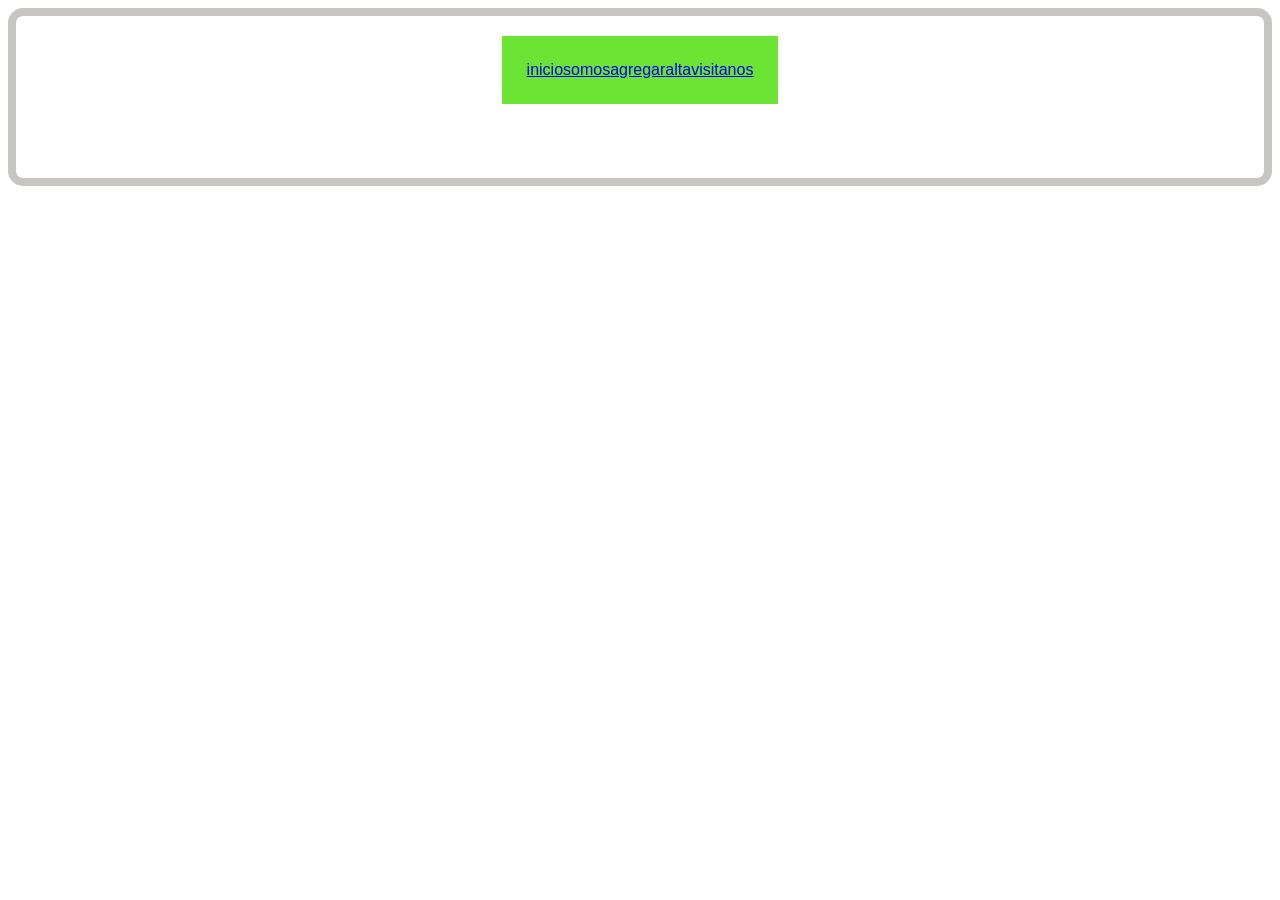
==== alta.html @ a4b2dcc3 "version0" ====
<!DOCTYPE html>
<html lang="en">
<head>
    <meta charset="UTF-8">
    <meta name="viewport" content="width=device-width, initial-scale=1.0">
    <title>Document</title>
    <link rel="stylesheet" href="estilo.css">
</head>
<body>
    <div class="fila"> 
    <a href="inicio.html">inicio</a>
    <a href="somos.html">somos</a>
    <a href="agregar.html">agregar</a>
    <a href="alta.html">alta</a>
    <a href="index.html">visitanos</a>
    <form action="nombre"></form>
    
    </div>
 <div class="registro">   

 </div>    
</body>
</html>
---- estilo.css ----
body {
    font-family: Arial, sans-serif;
   
    margin: 5;
    padding: 20px;
    display: flex;
    flex-direction: column;
    align-items: center;
    white-space-collapse: break-spaces;
    background-color: rgb(255, 255, 255);
    border: 8px solid rgb(199, 198, 197);
    border-radius: 15px;
   
}
.fila {
background-color: rgb(107, 228, 51);
display: flex;
justify-content: space-evenly;
padding: 25px;


}
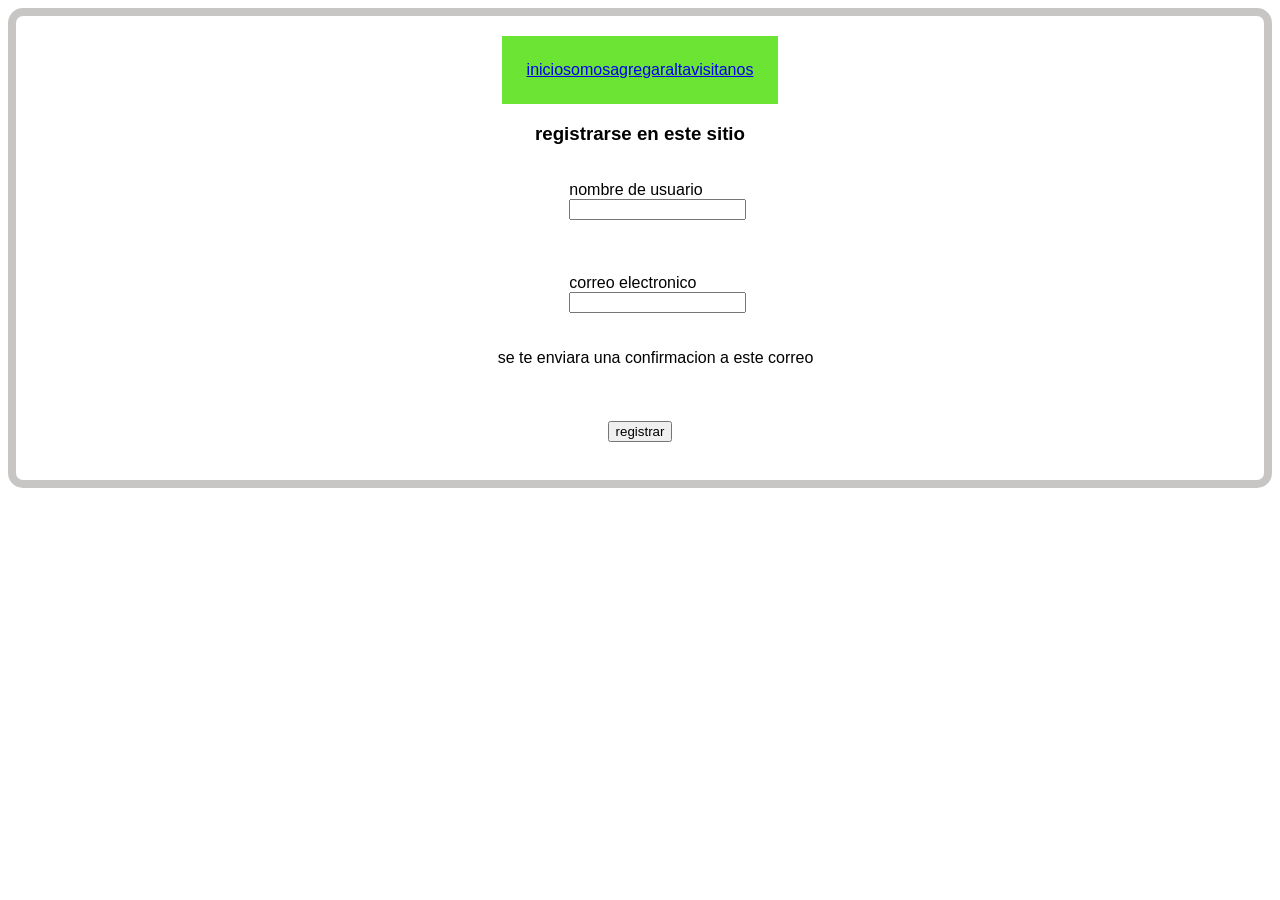
==== commit 8825aa41: "version2" ====
--- a/alta.html
+++ b/alta.html
@@ -14,10 +14,25 @@
     <a href="alta.html">alta</a>
     <a href="index.html">visitanos</a>
     <form action="nombre"></form>
+    </div>
+    <h3>registrarse en este sitio</h3>
     
+    <div>
+        <label for="web">nombre de usuario</label>
+        <input type="text">
+        
+    </div>
+    
+    <div>
+        <label for="">correo electronico</label>
+        <input type="text">
+    </div>
+    <div>
+        <label for="">se te enviara una confirmacion a este correo </label>
+
     </div>
  <div class="registro">   
-
+<input type="button" value="registrar">
  </div>    
 </body>
 </html>
